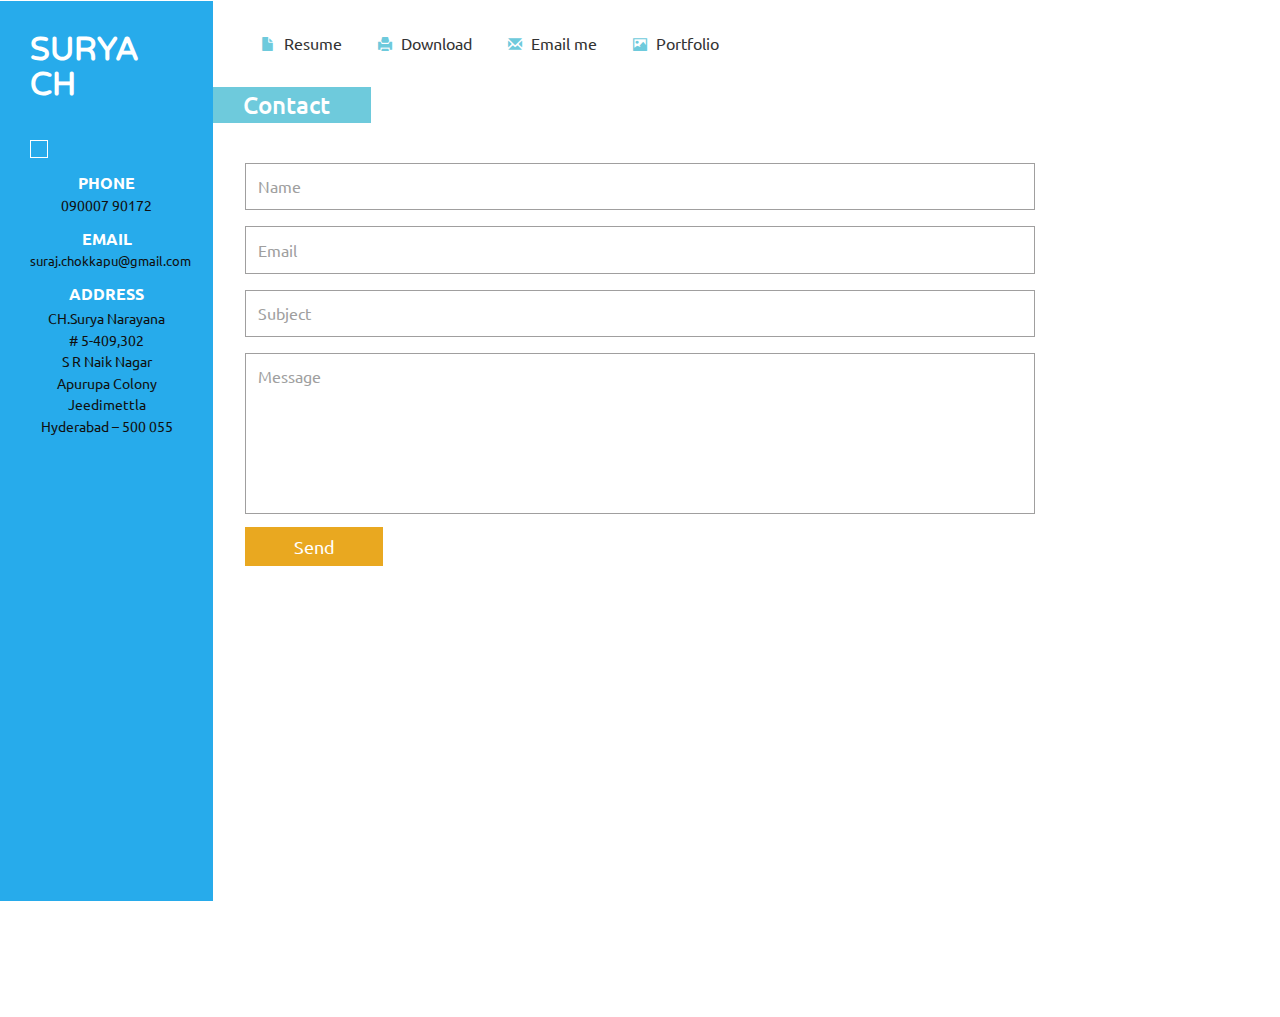
==== contact.html @ 94d990fd "First Commit" ====
<!DOCTYPE HTML>
<html>
<head>
<title>My Profile  | Contact </title>
<link href="css/bootstrap.css" rel='stylesheet' type='text/css' />
<!-- jQuery (necessary JavaScript plugins) -->
<script src="js/jquery.min.js"></script>
<!-- Custom Theme files -->
 <link href="css/dashboard.css" rel="stylesheet">
<link href="css/style.css" rel='stylesheet' type='text/css' />

<!-- Custom Theme files -->
<!--//theme-style-->
<meta name="viewport" content="width=device-width, initial-scale=1">
<meta http-equiv="Content-Type" content="text/html; charset=utf-8" />
<meta name="keywords" content="" />
<script type="application/x-javascript"> addEventListener("load", function() { setTimeout(hideURLbar, 0); }, false); function hideURLbar(){ window.scrollTo(0,1); } </script>
<link href='http://fonts.googleapis.com/css?family=Ubuntu:300,400,500,700' rel='stylesheet' type='text/css'>
<link href='http://fonts.googleapis.com/css?family=Varela+Round' rel='stylesheet' type='text/css'>
<!-- start menu -->
  
</head>
<body>
<!-- header -->
<div class="col-sm-3 col-md-2 sidebar">
		 <div class="sidebar_top">
			 <h1>SURYA CH</h1> 
			 <img src="images/avt.png" alt=""/>
		 </div>
		<div class="details">
			 <h3>PHONE</h3>
			 <p>090007 90172</p>  	 
			 <h3>EMAIL</h3>
			 <p><a href="suraj.chokkapu@gmail.com">suraj.chokkapu@gmail.com</a></p>
			 <address>
			 <h3>ADDRESS</h3>
			 <span>CH.Surya Narayana</span>
			 <span># 5-409,302 </span>
			 <span>S R Naik Nagar</span>
			 <span>   Apurupa Colony</span>
			<span>Jeedimettla</span>
			<span>Hyderabad – 500 055</span>
		 </address>
			 
		</div>
		<div class="clearfix"></div>
</div>
<!---->
<link href="css/popuo-box.css" rel="stylesheet" type="text/css" media="all"/>
<script src="js/jquery.magnific-popup.js" type="text/javascript"></script>
	<!---//pop-up-box---->			
<div class="col-sm-9 col-sm-offset-3 col-md-10 col-md-offset-2 main">
	 <div class="content">
		 <div class="details_header">
			 <ul>
				 <li><a href="index.html"><span class="glyphicon glyphicon-file" aria-hidden="true"></span>Resume</a></li>
	 <li><a href="surya_cv.pdf" target="_blank"><span class="glyphicon glyphicon-print" aria-hidden="true"></span>Download</a></li>
				 <li><a href="ontact.html"><span class="glyphicon glyphicon-envelope" aria-hidden="true"></span>Email me</a></li>
				 <li><a href="portfolio.html"><span class="glyphicon glyphicon-picture" aria-hidden="true"></span>Portfolio</a></li>
				 
				 
			 </ul>
		 </div>
		 <div class="company contact-grid">
			 <h3 class="clr1">Contact</h3>
			 <form>	
					<input type="text" value="Name" onfocus="this.value='';" onblur="if (this.value == '') {this.value ='Name';}">					
					<input type="text" value="Email" onfocus="this.value='';" onblur="if (this.value == '') {this.value ='Email';}">
					<input type="text" value="Subject" onfocus="this.value='';" onblur="if (this.value == '') {this.value ='Subject';}">						
					<textarea cols="77" rows="6" value=" " onfocus="this.value='';" onblur="if (this.value == '') {this.value = 'Message';}">Message</textarea>
					<div class="send">
						<input type="submit" value="Send" >
					</div>
			 </form>
			  <div class="map">
				<iframe src="https://www.google.com/maps/embed?pb=!1m18!1m12!1m3!1d3804.478548595713!2d78.44574451444126!3d17.53238838799189!2m3!1f0!2f0!3f0!3m2!1i1024!2i768!4f13.1!3m3!1m2!1s0x3bcb8fc36bf388b9%3A0x7a24ee5bd1111800!2s5-127%2C+IDA+Jeedimetla%2C+Apurupa+Colony%2C+Suraram%2C+Hyderabad%2C+Telangana+500055%2C+India!5e0!3m2!1sen!2sin!4v1500811207735" width="600" height="450" frameborder="0" style="border:0" allowfullscreen></iframe>
			</div>
		 </div>
		 
	 </div>
</div>
<!---->
</body>
</html>
---- css/dashboard.css ----
/*
 * Base structure
 */

/* Move down content because we have a fixed navbar that is 50px tall */
body {
  padding-top: 50px;
}


/*
 * Global add-ons
 */

.sub-header {
  padding-bottom: 10px;
  border-bottom: 1px solid #eee;
}

/*
 * Top navigation
 * Hide default border to remove 1px line.
 */
.navbar-fixed-top {
  border: 0;
}

/*
 * Sidebar
 */

/* Hide for mobile, show later */
.sidebar {
  display:block;
}
@media (min-width: 768px) {
  .sidebar {
    position: fixed;
    top: 51px;
    bottom: 0;
    left: 0;
    z-index: 1000;
    display: block;
    padding: 20px;
    overflow-x: hidden;
    overflow-y: auto; /* Scrollable contents if viewport is shorter than content. */
    background-color: #f5f5f5;
  }
}

/* Sidebar navigation */
.nav-sidebar {
  margin-right: -21px; /* 20px padding + 1px border */
  margin-bottom: 20px;
  margin-left: -20px;
}
.nav-sidebar > li > a {
  padding-right: 20px;
  padding-left: 20px;
}
.nav-sidebar > .active > a,
.nav-sidebar > .active > a:hover,
.nav-sidebar > .active > a:focus {
  color: #fff;
  background-color: #428bca;
}


/*
 * Main content
 */

.main {
  padding: 20px;
}
@media (min-width: 768px) {
  .main {
    padding-right: 40px;
    padding-left: 40px;
  }
}
.main .page-header {
  margin-top: 0;
}


/*
 * Placeholder dashboard ideas
 */

.placeholders {
  margin-bottom: 30px;
  text-align: center;
}
.placeholders h4 {
  margin-bottom: 0;
}
.placeholder {
  margin-bottom: 20px;
}
.placeholder img {
  display: inline-block;
  border-radius: 50%;
}
---- css/style.css ----
h4, h5, h6,
h1, h2, h3 {margin: 0;}
ul, ol {margin: 0; padding:0;}
p {margin: 0;}
html, body{
	font-family: 'Ubuntu', sans-serif;
	font-size: 100%;
	background: #ffffff;
}
body a{
	transition:0.5s all;
	-webkit-transition:0.5s all;
	-moz-transition:0.5s all;
	-o-transition:0.5s all;
	-ms-transition:0.5s all;
}	
body {
  padding-top:0px;
}
a:focus {
  outline: thin dotted;
  outline: 0px auto -webkit-focus-ring-color;
  outline-offset: 0px;
  text-decoration:none;
}
.bx{
	width: 250px;
	height: 150px;
	background-color: #0be87e;
}
/*-- header_top --*/
.sidebar{
  background:#27abeb;
  top: 0px;
  padding:2em 30px;
}
.sidebar h1{
	font-size:2.5em;
	font-weight:700;
	margin-bottom:1em;
	COLOR:#fff;
	font-family: 'Varela Round', sans-serif;
	
}
.sidebar img{
	border:1px solid #fff;
	padding:0.5em;
	width:100%;
}
.details{
	margin-top:1em;
	text-align: center;
}
.details h3{
	font-weight:600;
	font-size:1em;
	color:#fff;
}  

.details p{
	color:#101010;
	font-size:0.9em;
	margin:3px 0 1em 0;
}
.details p a{
	color:#101010;
	font-size:0.9em;
}
address h3{
	margin-bottom:5px;
}
address span{
	display:block;
	color:#101010;
	font-size:0.9em;
	line-height:1.5em;
}
/*----*/
.main{  
  padding:2em 0;
}
.content{
	margin-right:3em;
}
.glyphicon {
  top:1px;
}
.glyphicon-file:before,.glyphicon-print:before,.glyphicon-envelope:before,.glyphicon-picture:before{
    margin-right: 9px;
  font-size: 14px;
  color: #6ecadc;
}
.details_header{
	padding: 0em 1em 0 2em;
}
.details_header ul li{
	display:inline-block;
}
.details_header ul li a{
	padding:0 1em;
	color:#333;
}
.details_header ul li a:hover{
	color:#6ecadc;
}
.company {
	margin:2em 0;
}
.company h3{
  color: #FFF;
  padding: 5px 41px 5px 30px;
  display: inline-block;
}
.skills h3{
  color: #FFF;
  padding: 5px 98px 5px 30px;
  display: inline-block;
}
.company_details,.education_details {
	padding:1.5em 0 0em 2em;
}
.company_details h4,.education_details h4{
	color:#333;
	font-weight:600;
	font-size:1.5em;
	margin-bottom:6px;
	font-family: 'Varela Round', sans-serif;
}
.company_details h4 span,.education_details h4 span{
	font-size: 0.65em;
  margin-left: 5px;
  color: #999;
  font-weight:400;
}
.company_details h6,.education_details h6{
	font-weight:400;
	margin-bottom:1.3em;
	font-size:0.9em;
}
.company_details p,.skill_info p,.education_details p{
	color:#999;
	font-weight:300;
	line-height:1.7em;
}
.cmpny1{
	border-bottom:3px dashed #999;
	padding-bottom:1em;
}
.skills{
	margin:2em 0;
}
.skill_info {
	padding:1.5em 0 0 2em;
}
.skill_list{
	padding:1.5em 0 0 2em;
}
.skill1,.skill2{
	 float:left;
	 width:30%;
}
.skill1 h4,.skill2 h4{
	color:#333;
	font-weight:600;
	margin-bottom:1em;
	display:inline-block;
}
.skill1 ul,.skill2 ul{
	padding-left:4em;
}
.skill1 ul li,.skill2 ul li{
	color:#333;
}
.education  h3{
  background: #999;
  color: #FFF;
  padding: 5px 190px 5px 30px;
  display: inline-block;
}
h3.clr1{
	background:#6ecadc;
}
h3.clr2{
	background:#e9a820;
}
h3.clr3{
	background:#3eb991;
}
.copywrite{
	padding-left:2em;
	margin-top:1em;
}
.copywrite p{
	color:#999;
	font-size:0.9em;
}
.copywrite p a{
	color:#999;
}
.copywrite p a:hover{
	color:#6ecadc;
}
.contact-grid form{
	padding:2em 0 0 2em;
}
.contact-grid input[type="text"], .contact-grid textarea {
  width: 80%;
  padding: 0.7em;
  margin: 0.5em 0;
  background: none;
  outline: none;
  border: 1px solid #A09F9F;
  font-size: 1em;
  color: #A09F9F;
  -webkit-appearance: none;
}
.send input[type="submit"] {
  width: 14%;
  font-size: 1.1em;
  background:#e9a820;
  padding: 0.4em 0.8em;
  text-align: center;
  color: #fff;
  border: none;
  outline: none;
  -webkit-appearance: none;
}
.send input[type="submit"]:hover {
  background: #6ecadc;
}
.contact-grid textarea {
  resize: none;
}
.map{
	padding:2em 0 0 2em;
}
.map iframe {
  width: 100%;
  height: 350px;
  border: none;
}
/*--responsive--*/
@media (max-width: 1366px){
.sidebar h1 {
  font-size: 2em;
}
}
@media (max-width: 1024px){
.sidebar {
  padding: 2em 17px;
  width:20%;
}
.sidebar h1 {
  font-size: 1.6em;
}
.main {
  margin-left: 19.666667%;
  width: 80%;
}
}
@media (max-width: 768px){
.sidebar {
  width: 22%;
}
.main {
  margin-left: 21.666667%;
  width: 78%;
}
.sidebar h1 {
  font-size: 1.4em;
}
.sidebar img {
  padding: 0.5em;
  width: 89%;
}
.details_header {
  padding: 0em 1em 0 1em;
}
.details_header ul li a {
  padding: 0 1em;
  font-size: 0.9em;
}
.company h3,.skills h3,.education h3{
  font-size: 1.2em;
}
.company_details h4, .education_details h4 {
  font-size: 1.1em;
}
.company_details h6, .education_details h6 {
  font-size: 0.8em;
}
.company_details p, .skill_info p, .education_details p {
  font-size: 0.8em;
}
.cmpny1 {
  padding-bottom: 1.5em;
}
.skill1, .skill2 {
  float: left;
  width: 50%;
}
.skill1 ul li,.skill2 ul li{
	font-size:0.85em;
}
.skill1 h4, .skill2 h4 {
  font-size: 1em;
}
.skill_list {
  padding: 0.7em 0 0 2em;
}
.details p {
  font-size: 0.75em;
}
address span {
  font-size: 0.8em;
}
.contact-grid input[type="text"], .contact-grid textarea {
  width: 100%;
  font-size: 0.8em;
}
.send input[type="submit"] {
  width: 20%;
  font-size:0.85em;
}
}
@media (max-width: 736px){
.sidebar {
  width: 100%;
}
.main {
  margin-left: 0;
  width: 100%;
}
.sidebar_top{
	width:30%;
	float:left;
	margin-right:5%;
}
.details{
	width:30%;
	float:right;
}
}
@media (max-width: 640px){
.sidebar {
  width: 100%;
}
.main {
  margin-left: 0;
  width: 100%;
}
.sidebar_top{
	width:30%;
	float:left;
	margin-right:5%;
}
.details{
	width:30%;
	float:right;
}
.sidebar img{
	width:100%;
}
.details p {
  font-size: 0.9em;
  margin: 5px 0 1em 0;
}
.details h3 {
  font-size: 0.9em;
}
}
@media (max-width: 600px){
address {
  margin-bottom:0px;
}
.sidebar_top {
  width: 32%;
}
.sidebar img {
  width: 85%;
}
}
@media (max-width: 568px){
.details_header ul li a {
  padding: 0 0.5em;
  font-size: 0.9em;
}
}
@media (max-width: 480px){
.content {
  margin-right: 2em;
}
.glyphicon-save:before, .glyphicon-print:before, .glyphicon-envelope:before, .glyphicon-picture:before {
  margin-right: 6px;
  font-size: 12px;
}
.details_header ul li a {
  padding: 0 0.5em;
  font-size: 0.85em;
}
.details {
  width: 36%;
}
.sidebar h1 {
  font-size: 1.3em;
}
.sidebar_top {
  width: 38%;
}
address {
  margin-bottom: 0px;
}
.copywrite{
	padding-left:1em;
}
.map iframe {
  height: 246px;
}
}
@media (max-width: 414px){
.sidebar_top {
  width: 45%;
}
.sidebar img {
  width: 91%;
}
.details {
  width: 42%;
}
.details_header {
  padding: 0em 0em 0 1em;
}
.details_header ul li a {
  padding: 0 0.3em;
  font-size: 0.75em;
}
.skill1 ul, .skill2 ul {
  padding-left: 3em;
}
}
@media (max-width: 384px){
.sidebar h1 {
  font-size: 1.2em;
}
.details {
  width: 45%;
}
.details_header ul {
  text-align: center;
}
.details_header ul li a {
  padding: 0 1em;
  font-size: 0.75em;
}
.main {
  padding: 1em 0 2em 0;
}
.company_details, .education_details,.skill_info  {
  padding: 1em 0 0em 1em;
}
.company h3 {
  padding: 5px 41px 5px 16px;
}
.company_details h4, .education_details h4 {
  font-size: 0.9em;
}
.company_details h6, .education_details h6 {
  font-size: 0.6em;
}
.company {
  margin: 1em 0;
}
.skills {
  margin: 1em 0;
}
.company h3, .skills h3, .education h3 {
  font-size: 1em;
}
.skills h3 {
  padding: 5px 98px 5px 16px;
}
.skill1 ul, .skill2 ul {
  padding-left: 2em;
}
.skill1 ul li, .skill2 ul li {
  font-size: 0.75em;
}
.skill_list {
  padding: 0.5em 0 0 1.5em;
}
.education h3 {
  padding: 5px 190px 5px 16px;
}
.copywrite p{
	font-size:0.7em;
}
}
@media (max-width: 375px){
.sidebar h1 {
  font-size: 1em;
}
.sidebar img {
  width: 70%;
}
.details h3 {
  font-size: 0.8em;
}
.details p {
  font-size: 0.75em;
  margin: 5px 0 0.5em 0;
}
address span {
  font-size: 0.7em;
}
.sidebar {
  padding: 1.5em 17px 1em 17px;
}
.details_header {
  padding: 0em 0em 0 1em;
  text-align: center;
}
.details_header ul li a {
  line-height: 2em;
}
}
@media (max-width: 320px){
.sidebar_top {
  width: 50%;
}
.sidebar img {
  width: 80%;
}
.details h3 {
  font-size: 0.7em;
}
.content {
  margin-right: 1em;
}
.details_header ul li a {
  padding: 0 0.5em;
  font-size: 0.75em;
}
.skill1 h4, .skill2 h4 {
  font-size: 0.85em;
}
.skill1 ul, .skill2 ul {
  padding-left: 1.5em;
}
}
.note{
	margin: 20px;
	font-style: italic;
	font-size: 15px;
	line-height: 25px;
}
---- css/popuo-box.css ----
/* Styles for dialog window */
#small-dialog,#small-dialog1{
	padding:20px;
	text-align: left;
	max-width: 650px;
	margin: 40px auto;
	position: relative;
	text-align:center;
}
#small-dialog-it,#small-dialog-in,#small-dialog-fr,#small-dialog-sh,#small-dialog-sf,#small-dialog-su,#small-dialog-me,#small-dialog-ch,#small-dialog-pi,#small-dialog-am {
	background: white;
	padding:20px;
	text-align: left;
	max-width: 450px;
	margin: 40px auto;
	position: relative;
	text-align:center;
}
a.play-icon.popup-with-zoom-anim img:hover {
	opacity: 0.5;
	transition:0.5s all;
	-webkit-transition:0.5s all;
	-o-transition:0.5s all;
	-moz-transition:0.5s all;
	-ms-transition:0.5s all;
}
.portfolio-items{
	text-align:center;
	margin:0 auto;
}
.portfolio-items img{
	width:100%;
}
.portfolio-items h4{
	margin:1em 0;
	font-size:25px;
	color:#a63d56;
}
.portfolio-items p{
	text-align:justify;
}
/**

/**
 * Fade-zoom animation for first dialog
 */

/* start state */
.my-mfp-zoom-in #small-dialog {
opacity: 0;
-webkit-transition: all 0.2s ease-in-out;
-moz-transition: all 0.2s ease-in-out;
-o-transition: all 0.2s ease-in-out;
transition: all 0.2s ease-in-out;
-webkit-transform: scale(0.8);
-moz-transform: scale(0.8);
-ms-transform: scale(0.8);
-o-transform: scale(0.8);
transform: scale(0.8);
}
/* animate in */
.my-mfp-zoom-in.mfp-ready #small-dialog {
opacity: 1;
-webkit-transform: scale(1);
-moz-transform: scale(1);
-ms-transform: scale(1);
-o-transform: scale(1);
transform: scale(1);
}
/* animate out */
.my-mfp-zoom-in.mfp-removing #small-dialog {
-webkit-transform: scale(0.8);
-moz-transform: scale(0.8);
-ms-transform: scale(0.8);
-o-transform: scale(0.8);
transform: scale(0.8);
opacity: 0;
}
/* Dark overlay, start state */
.my-mfp-zoom-in.mfp-bg {

-webkit-transition: opacity 0.3s ease-out;
-moz-transition: opacity 0.3s ease-out;
-o-transition: opacity 0.3s ease-out;
transition: opacity 0.3s ease-out;
}
/* animate out */
.my-mfp-zoom-in.mfp-removing.mfp-bg {
opacity: 0;
}
/**
/* Magnific Popup CSS */
.mfp-bg {
  top: 0;
  left: 0;
  width: 100%;
  height: 100%;
  z-index: 1042;
  overflow: hidden;
  position: fixed;
  background:#fff;
 }

.mfp-wrap {
  top: 0;
  left: 0;
  width: 100%;
  height: 100%;
  z-index: 1043;
  position: fixed;
  outline: none !important;
  -webkit-backface-visibility: hidden; }

.mfp-container {
  text-align: center;
  position: absolute;
  width: 100%;
  height: 100%;
  left: 0;
  top: 0;
  padding: 0 8px;
  -webkit-box-sizing: border-box;
  -moz-box-sizing: border-box;
  box-sizing: border-box; }

.mfp-container:before {
  content: '';
  display: inline-block;
  height: 100%;
  vertical-align: middle; }

.mfp-align-top .mfp-container:before {
  display: none; }

.mfp-content {
  position: relative;
  display: inline-block;
  vertical-align: middle;
  margin: 0 auto;
  text-align: left;
  z-index: 1045; }

.mfp-inline-holder .mfp-content,
.mfp-ajax-holder .mfp-content {
  width: 100%;
  cursor: auto; }

.mfp-ajax-cur {
  cursor: progress; }

.mfp-zoom-out-cur,
.mfp-zoom-out-cur .mfp-image-holder .mfp-close {
  cursor: -moz-zoom-out;
  cursor: -webkit-zoom-out;
  cursor: zoom-out; }
.mfp-zoom {
  cursor: pointer;
  cursor: -webkit-zoom-in;
  cursor: -moz-zoom-in;
  cursor: zoom-in; }

.mfp-auto-cursor .mfp-content {
  cursor: auto; }

.mfp-close,
.mfp-arrow,
.mfp-preloader,
.mfp-counter {
  -webkit-user-select: none;
  -moz-user-select: none;
  user-select: none; }

.mfp-loading.mfp-figure {
  display: none; }

.mfp-hide {
  display: none !important; }
.mfp-content iframe{
	width:100%;
	min-height:500px;
}
.mfp-preloader {
  color: #cccccc;
  position: absolute;
  top: 50%;
  width: auto;
  text-align: center;
  margin-top: -0.8em;
  left: 8px;
  right: 8px;
  z-index: 1044; }

.mfp-preloader a {
  color: #cccccc; }

.mfp-preloader a:hover {
  color: white; }

.mfp-s-ready .mfp-preloader {
  display: none; }

.mfp-s-error .mfp-content {
  display: none; }

button.mfp-close,
button.mfp-arrow {
  overflow: visible;
  cursor: pointer;
  border: 0;
   background:#FFF;
  -webkit-appearance: none;
  display: block;
  padding: 0;
  z-index: 1046; }
button::-moz-focus-inner {
  padding: 0;
  border: 0; }

.mfp-close {
  width: 44px;
  height: 44px;
  line-height: 44px;
  position: absolute;
 right: 0px;
	top: -43px;
  text-decoration: none;
  text-align: center;
  padding: 0 0 18px 10px;
  color: white;
  font-style: normal;
  font-size: 28px;
  outline:none;
  font-family: 'Open Sans', sans-serif;		
 }
  .mfp-close:hover, .mfp-close:focus {
    opacity: 1; }

.mfp-close-btn-in .mfp-close {
  color: #333333; }

.mfp-image-holder .mfp-close,
.mfp-iframe-holder .mfp-close {
  color: white;
  right: -6px;
  text-align: right;
  padding-right: 6px;
  width: 100%; 
}
/*----*/
.login{
	border-bottom:2px solid #1c1c1c;
}
.login input[type="text"] {
	outline: none;
	padding:6px ;
	background: none;
	width: 93%;
	border: none;
	font-size:1.8em;
	color:#1c1c1c;	
}
.login input[type="submit"] {	
	width: 35px;
	height: 35px;
	background: url(../images/img-sprite.png) -622px -22px no-repeat ;
	padding: 0px 1px;
	border: none;
	cursor: pointer;
	outline: none;
	vertical-align: middle;
}
.search-top p{
	color:#818181;
	font-size:1.2em;
	line-height:1.5em;
	width:33%;
	text-align:center;
	padding: 1em 0;
}
@media all and (max-width:480px){
.login input[type="text"] {
	width: 88%;
	font-size: 1.4em;
}
.search-top p {
	width: 60%;
}
}
@media all and (max-width:320px){
.login input[type="text"] {
	width: 80%;
	font-size: 1.2em;
}
#small-dialog{
	padding:15px;
}
.search-top p {
	width: 70%;
	font-size:1em;
}
}
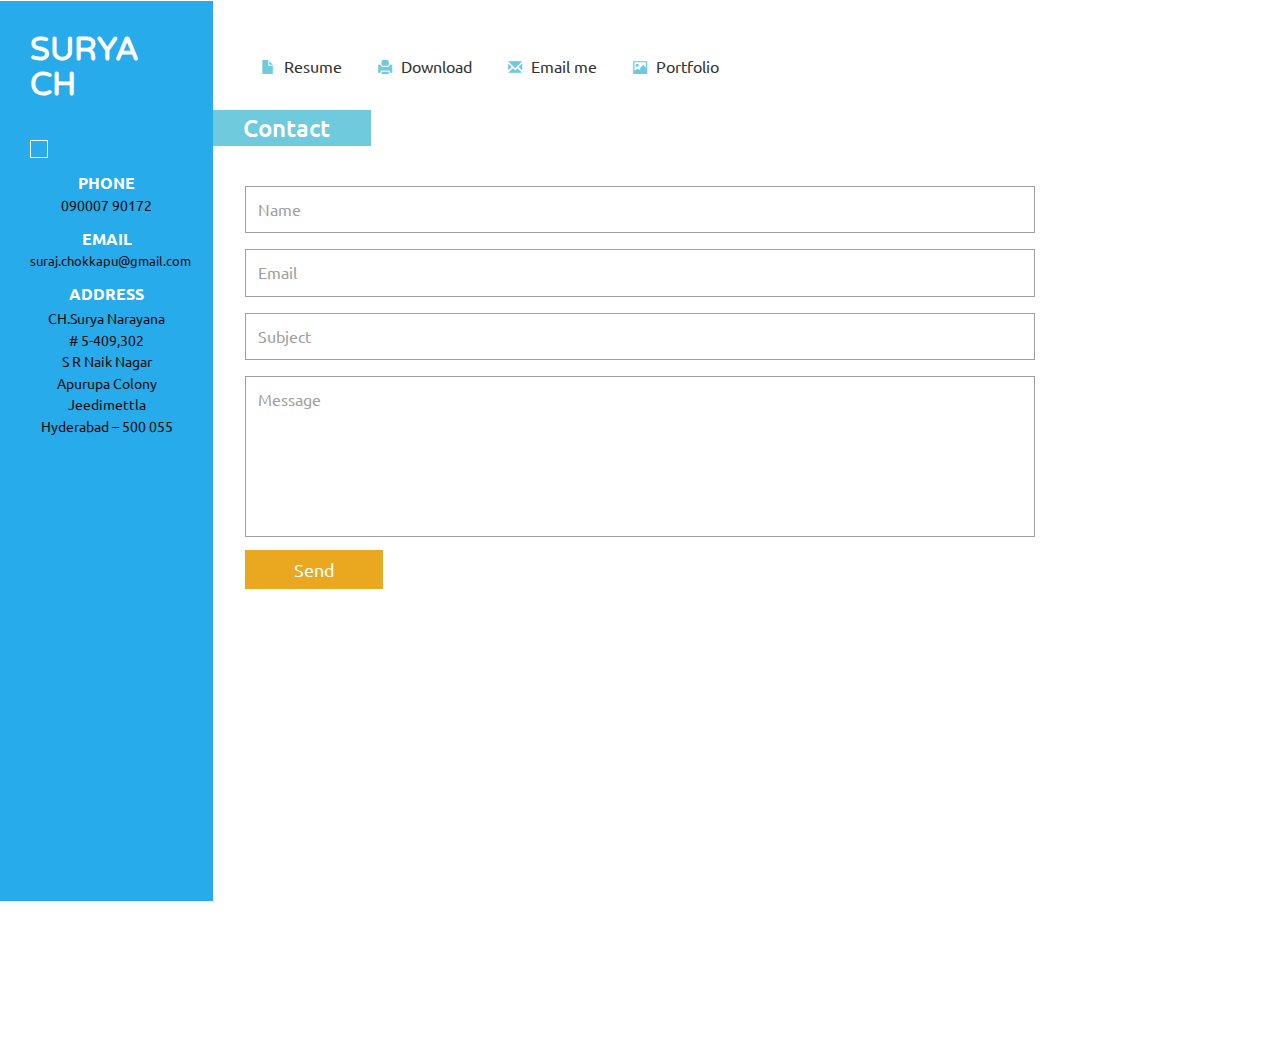
==== commit 6fc6d27c: "few changes" ====
--- a/contact.html
+++ b/contact.html
@@ -19,7 +19,7 @@
 <link href='http://fonts.googleapis.com/css?family=Ubuntu:300,400,500,700' rel='stylesheet' type='text/css'>
 <link href='http://fonts.googleapis.com/css?family=Varela+Round' rel='stylesheet' type='text/css'>
 <!-- start menu -->
-  
+  dgththt
 </head>
 <body>
 <!-- header -->
